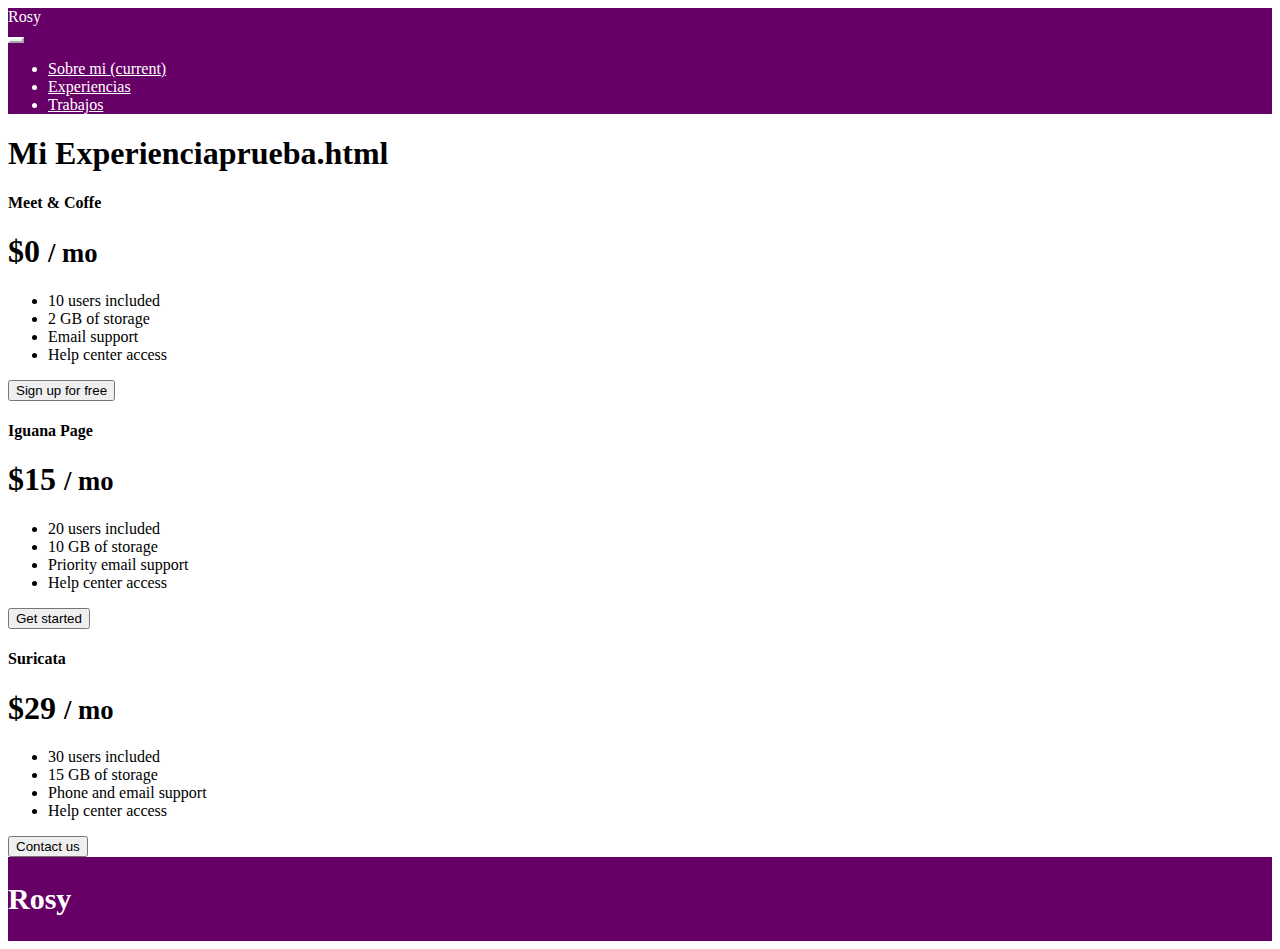
==== index.html @ bddc5245 "cambios implementacion de footer" ====
<!doctype html>
<html lang="en">
<head>
    <meta charset="utf-8">
    <meta name="viewport" content="width=device-width, initial-scale=1, shrink-to-fit=no">
    <meta name="description" content="">
    <meta name="author" content="Rosy">
    <title>Rosy Work</title>


    <!-- Bootstrap CDN CSS -->
    <link rel="stylesheet" href="https://stackpath.bootstrapcdn.com/bootstrap/4.3.0/css/bootstrap.min.css" integrity="sha384-PDle/QlgIONtM1aqA2Qemk5gPOE7wFq8+Em+G/hmo5Iq0CCmYZLv3fVRDJ4MMwEA" crossorigin="anonymous">
    <!-- fontawesome CDN CSS -->
    <link rel="stylesheet" href="https://use.fontawesome.com/releases/v5.7.1/css/all.css" integrity="sha384-fnmOCqbTlWIlj8LyTjo7mOUStjsKC4pOpQbqyi7RrhN7udi9RwhKkMHpvLbHG9Sr" crossorigin="anonymous">

    <script src="https://code.jquery.com/jquery-3.3.1.slim.min.js" integrity="sha384-q8i/X+965DzO0rT7abK41JStQIAqVgRVzpbzo5smXKp4YfRvH+8abtTE1Pi6jizo" crossorigin="anonymous"></script>
    <script src="https://cdnjs.cloudflare.com/ajax/libs/popper.js/1.14.7/umd/popper.min.js" integrity="sha384-UO2eT0CpHqdSJQ6hJty5KVphtPhzWj9WO1clHTMGa3JDZwrnQq4sF86dIHNDz0W1" crossorigin="anonymous"></script>
    <script src="https://stackpath.bootstrapcdn.com/bootstrap/4.3.0/js/bootstrap.min.js" integrity="sha384-7aThvCh9TypR7fIc2HV4O/nFMVCBwyIUKL8XCtKE+8xgCgl/PQGuFsvShjr74PBp" crossorigin="anonymous"></script>


    <style>
        .color-bg{
            background-color: #660066;
            color: #ffffff;
        }
        .color-bg a{
            color: #ffffff;
        }
        .color-bg .navbar-toggler {
            border-color: rgba(255,255,255,1);
        }
        .color-bg .navbar-toggler-icon {
            background-image: url("data:image/svg+xml;charset=utf8,%3Csvg viewBox='0 0 32 32' xmlns='http://www.w3.org/2000/svg'%3E%3Cpath stroke='rgba(255,255,255, 1)' stroke-width='2' stroke-linecap='round' stroke-miterlimit='10' d='M4 8h24M4 16h24M4 24h24'/%3E%3C/svg%3E");
        }
        footer {
            font-size: 30px;
            padding-top: 25px;
            padding-bottom: 25px;
        }
        footer span {
            font-weight: bold;
        }
    </style>

</head>
<body>
<header>
    <nav class="navbar navbar-expand-lg color-bg">
        <div class="container">
            <div class="text-center col-md-6 col-4 col-sm-5 col-lg-4">
            <span class="">Rosy</span>
            </div>
            <div class="col-md-2 col-sm-3 col-4">
            <button class="navbar-toggler collapsed" type="button" data-toggle="collapse" data-target="#navMenu" aria-controls="navMenu" aria-expanded="false" aria-label="Toggle navigation">
                <span class="navbar-toggler-icon"></span>
            </button>
            </div>
            <div class="navbar-collapse collapse col-lg-4" id="navMenu">
                <ul class="navbar-nav mr-auto">
                    <li class="nav-item active">
                        <a class="nav-link" href="#">Sobre mi <span class="sr-only">(current)</span></a>
                    </li>
                    <li class="nav-item">
                        <a class="nav-link" href="#">Experiencias</a>
                    </li>
                    <li class="nav-item">
                        <a class="nav-link" href="#">Trabajos</a>
                    </li>
                </ul>
            </div>
        </div>
    </nav>
</header>

<div class="pricing-header px-3 py-3 pt-md-5 pb-md-4 mx-auto text-center">
    <h1 class="display-4">Mi Experienciaprueba.html </h1>

</div>

<div class="container">
    <div class="card-deck mb-3 text-center">
        <div class="card mb-4 shadow-sm">
            <div class="card-header">
                <h4 class="my-0 font-weight-normal">Meet & Coffe</h4>
            </div>
            <div class="card-body">
                <h1 class="card-title pricing-card-title">$0 <small class="text-muted">/ mo</small></h1>
                <ul class="list-unstyled mt-3 mb-4">
                    <li>10 users included</li>
                    <li>2 GB of storage</li>
                    <li>Email support</li>
                    <li>Help center access</li>
                </ul>
                <button type="button" class="btn btn-lg btn-block btn-outline-primary">Sign up for free</button>
            </div>
        </div>
        <div class="card mb-4 shadow-sm">
            <div class="card-header">
                <h4 class="my-0 font-weight-normal">Iguana Page</h4>
            </div>
            <div class="card-body">
                <h1 class="card-title pricing-card-title">$15 <small class="text-muted">/ mo</small></h1>
                <ul class="list-unstyled mt-3 mb-4">
                    <li>20 users included</li>
                    <li>10 GB of storage</li>
                    <li>Priority email support</li>
                    <li>Help center access</li>
                </ul>
                <button type="button" class="btn btn-lg btn-block btn-primary">Get started</button>
            </div>
        </div>
        <div class="card mb-4 shadow-sm">
            <div class="card-header">
                <h4 class="my-0 font-weight-normal">Suricata</h4>
            </div>
            <div class="card-body">
                <h1 class="card-title pricing-card-title">$29 <small class="text-muted">/ mo</small></h1>
                <ul class="list-unstyled mt-3 mb-4">
                    <li>30 users included</li>
                    <li>15 GB of storage</li>
                    <li>Phone and email support</li>
                    <li>Help center access</li>
                </ul>
                <button type="button" class="btn btn-lg btn-block btn-primary">Contact us</button>
            </div>
        </div>
    </div>
</div>
    <footer class="color-bg">
        <div class="row">
            <div class="col-8 col-md-8 text-center">
                <span>Rosy</span>
            </div>
            <div class="col-1 col-md-4">
                <i class="fab fa-github-square"></i>

                <i class="fab fa-linkedin"></i>

                <i class="fab fa-twitter-square"></i>

                <i class="fab fa-facebook-square"></i>
            </div>
        </div>
    </footer>

</body>
</html>
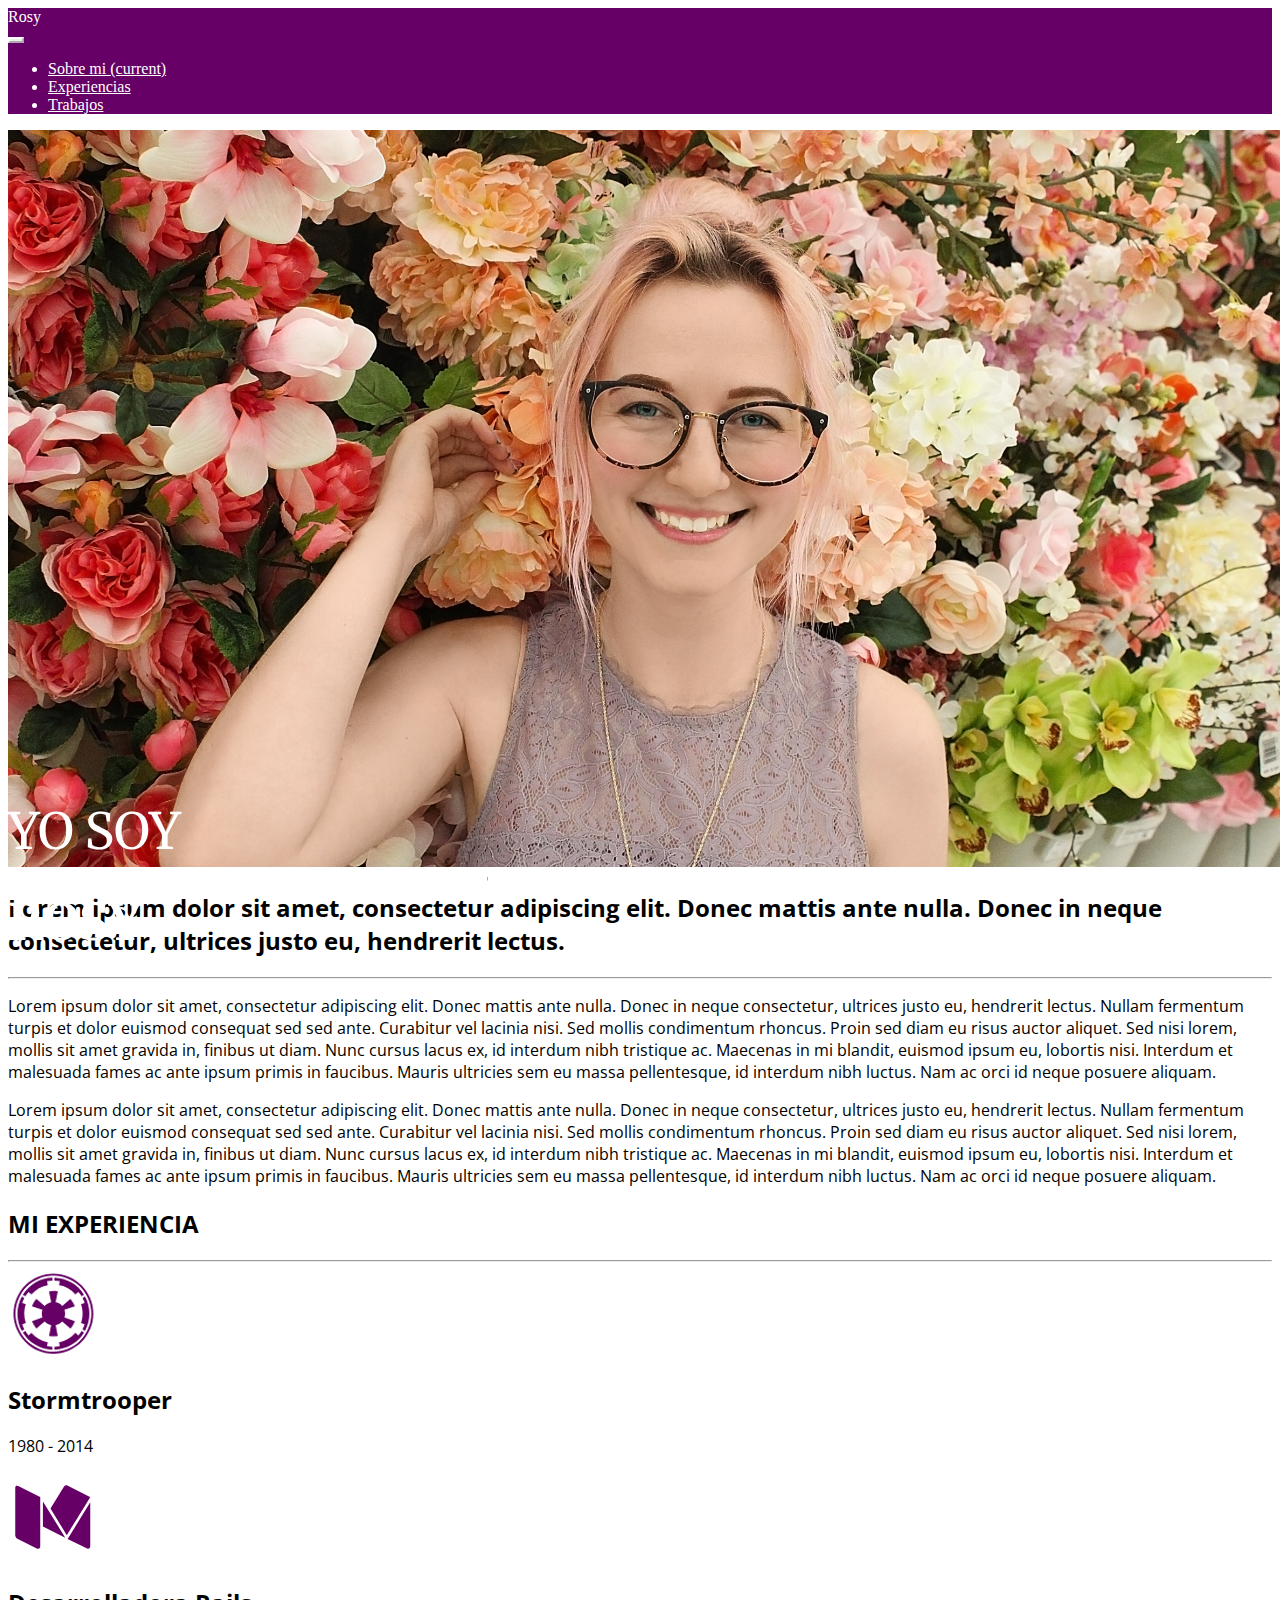
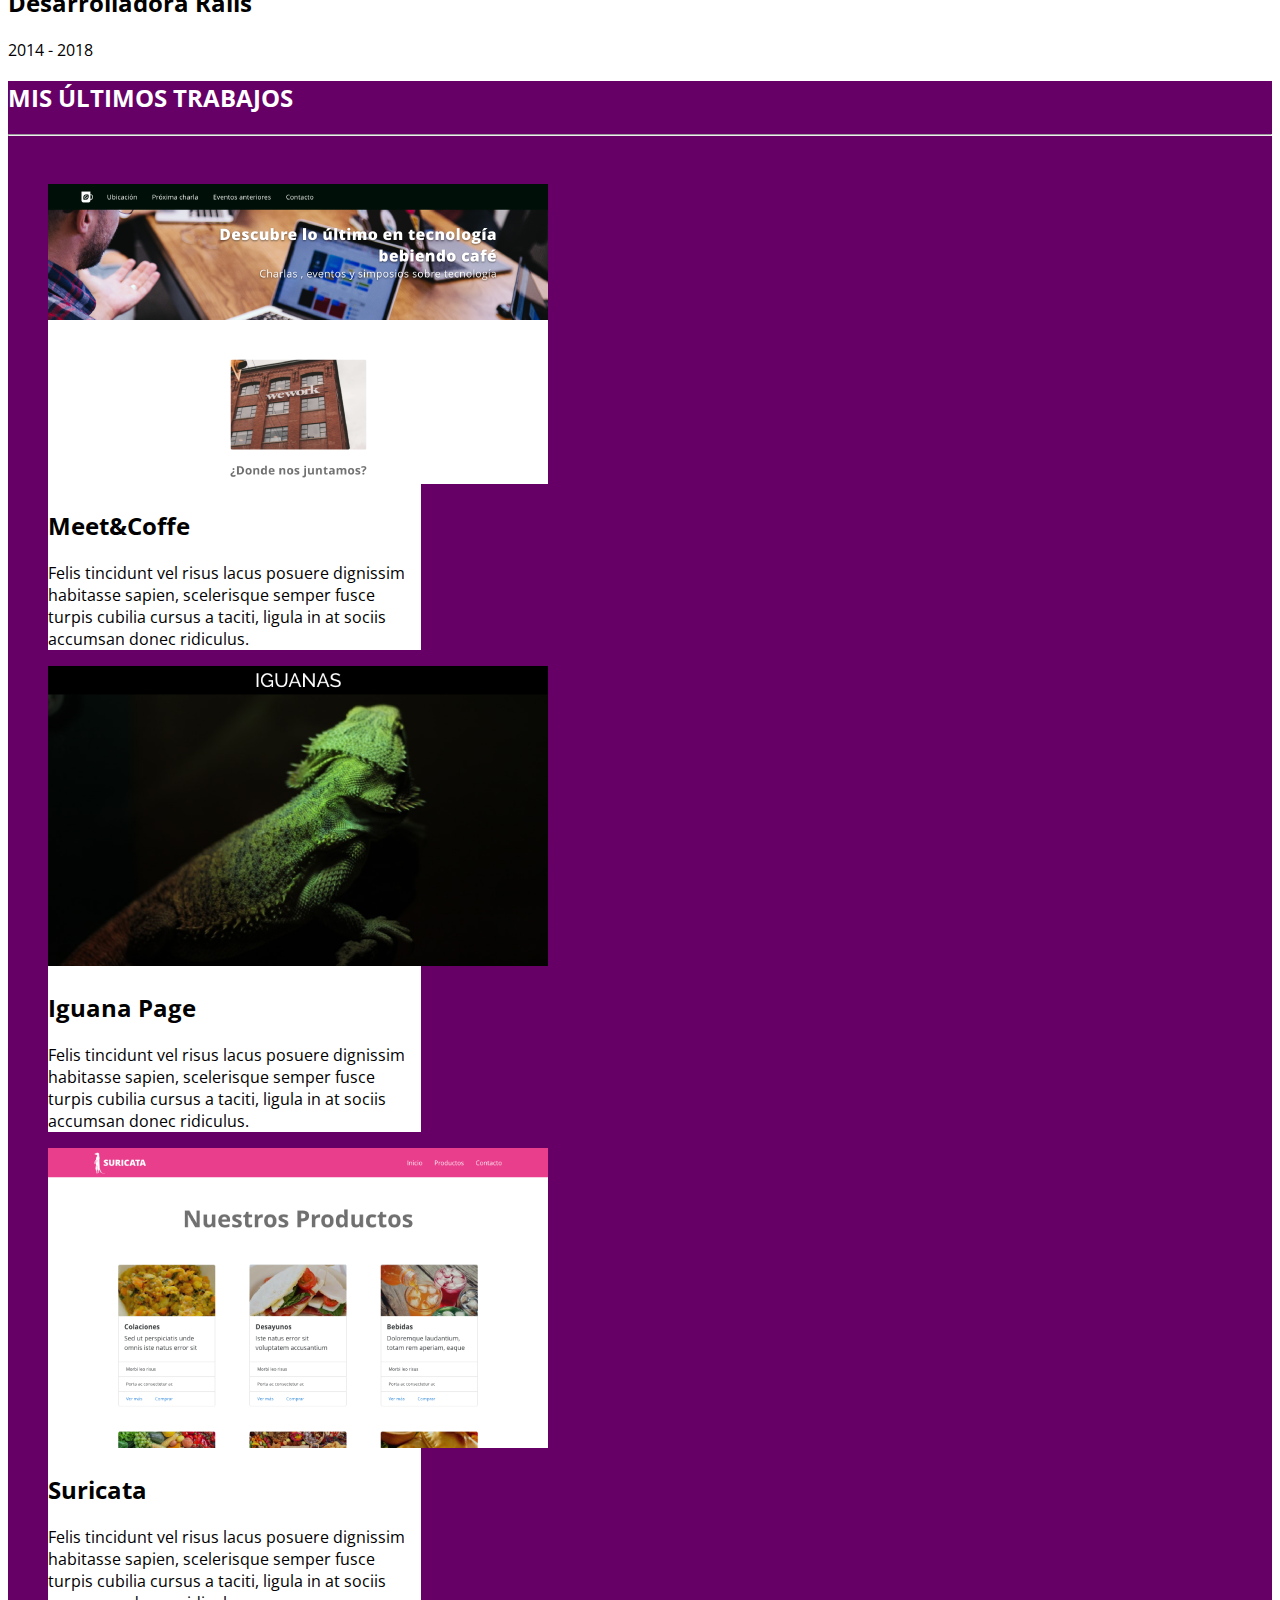
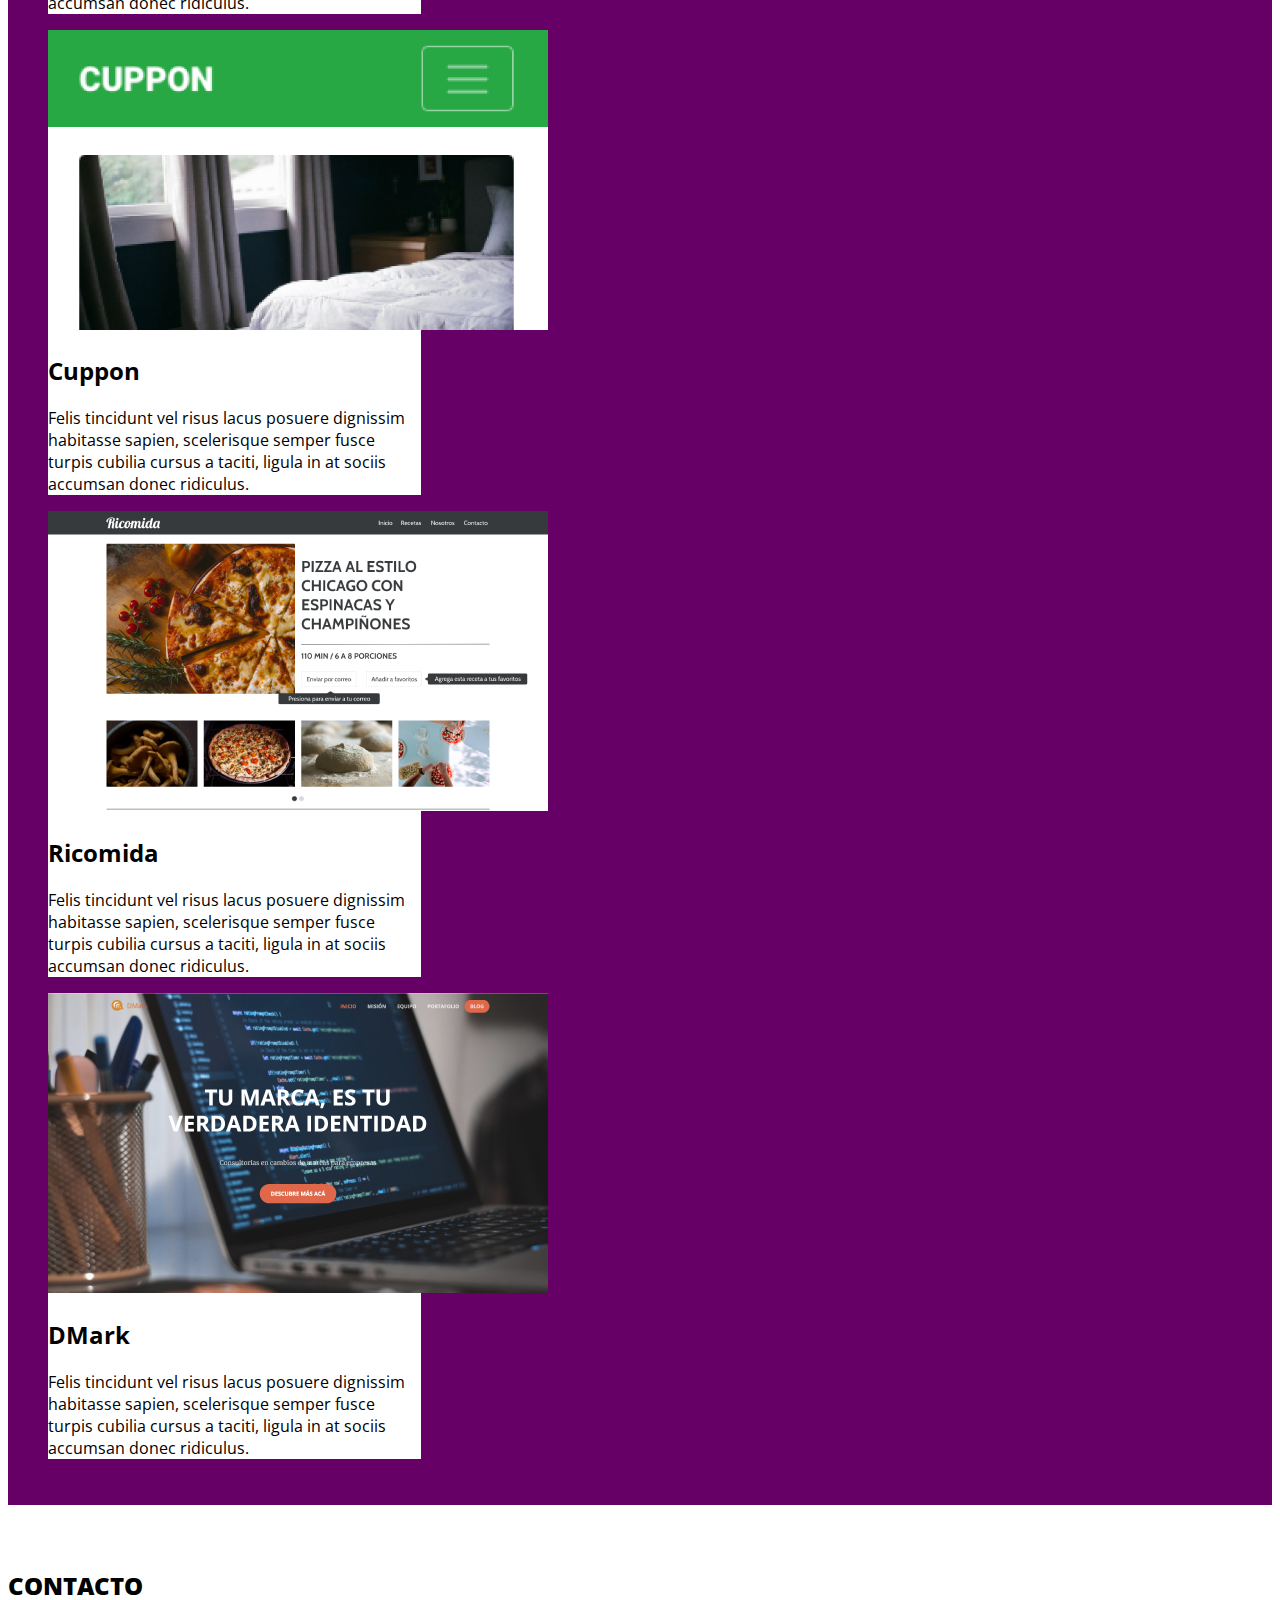
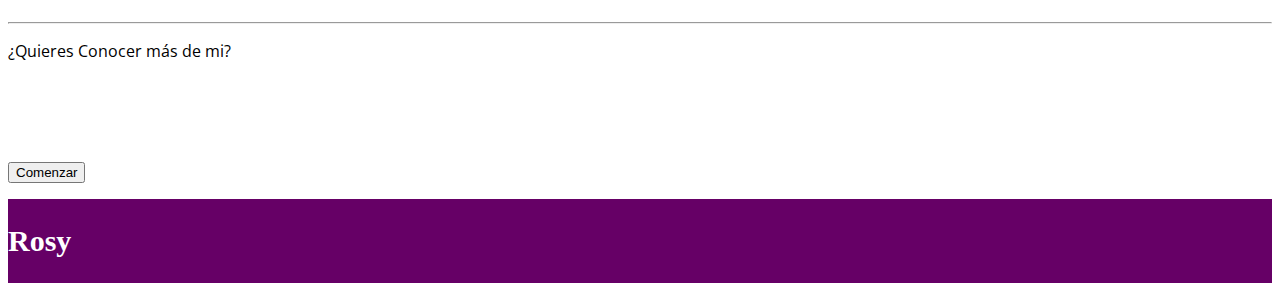
==== commit db7105c4: "cambios implemenacion de cuerpo de la pagina e imagenes" ====
--- a/index.html
+++ b/index.html
@@ -17,131 +17,219 @@
     <script src="https://cdnjs.cloudflare.com/ajax/libs/popper.js/1.14.7/umd/popper.min.js" integrity="sha384-UO2eT0CpHqdSJQ6hJty5KVphtPhzWj9WO1clHTMGa3JDZwrnQq4sF86dIHNDz0W1" crossorigin="anonymous"></script>
     <script src="https://stackpath.bootstrapcdn.com/bootstrap/4.3.0/js/bootstrap.min.js" integrity="sha384-7aThvCh9TypR7fIc2HV4O/nFMVCBwyIUKL8XCtKE+8xgCgl/PQGuFsvShjr74PBp" crossorigin="anonymous"></script>
 
+    <!-- fonts CDN-->
+    <link href="https://fonts.googleapis.com/css?family=Merriweather" rel="stylesheet">
+
+    <link href="https://fonts.googleapis.com/css?family=Open+Sans" rel="stylesheet">
+
 
     <style>
-        .color-bg{
+        .color-bg {
             background-color: #660066;
             color: #ffffff;
         }
-        .color-bg a{
-            color: #ffffff;
-        }
+
+        .color-bg a {
+            color: #ffffff;
+        }
+
         .color-bg .navbar-toggler {
-            border-color: rgba(255,255,255,1);
-        }
+            border-color: rgba(255, 255, 255, 1);
+        }
+
         .color-bg .navbar-toggler-icon {
             background-image: url("data:image/svg+xml;charset=utf8,%3Csvg viewBox='0 0 32 32' xmlns='http://www.w3.org/2000/svg'%3E%3Cpath stroke='rgba(255,255,255, 1)' stroke-width='2' stroke-linecap='round' stroke-miterlimit='10' d='M4 8h24M4 16h24M4 24h24'/%3E%3C/svg%3E");
         }
+
         footer {
             font-size: 30px;
             padding-top: 25px;
             padding-bottom: 25px;
         }
+
         footer span {
             font-weight: bold;
         }
+
+        .banner img {
+            position: relative;
+        }
+
+        .banner div {
+            font-family: 'Merriweather', serif;
+            font-size: 50px;
+            color: #ffffff;
+            position: absolute;
+            width: 100%;
+            top: 800px;
+        }
+
+        .banner hr {
+            color: #ffffff;
+            border-color: #ffffff;
+            max-width: 25%;
+            border-top: solid 7px;
+            margin-bottom: 10px;
+            margin-top: 10px;
+        }
+
+        .img-thumbnail {
+
+        }
+
+        .works .col-md-4 {
+            background-color: #ffffff;
+            color: #000000;
+            margin: 10px;
+            max-width: 31%;
+        }
+
+        section {
+            font-family: 'Open Sans', sans-serif;
+        }
     </style>
 
 </head>
 <body>
-<header>
-    <nav class="navbar navbar-expand-lg color-bg">
-        <div class="container">
-            <div class="text-center col-md-6 col-4 col-sm-5 col-lg-4">
+
+<nav class="navbar navbar-expand-lg color-bg fixed-top">
+    <div class="container">
+        <div class="text-center col-md-6 col-4 col-sm-5 col-lg-4">
             <span class="">Rosy</span>
-            </div>
-            <div class="col-md-2 col-sm-3 col-4">
+        </div>
+        <div class="col-md-2 col-sm-3 col-4">
             <button class="navbar-toggler collapsed" type="button" data-toggle="collapse" data-target="#navMenu" aria-controls="navMenu" aria-expanded="false" aria-label="Toggle navigation">
                 <span class="navbar-toggler-icon"></span>
             </button>
-            </div>
-            <div class="navbar-collapse collapse col-lg-4" id="navMenu">
-                <ul class="navbar-nav mr-auto">
-                    <li class="nav-item active">
-                        <a class="nav-link" href="#">Sobre mi <span class="sr-only">(current)</span></a>
-                    </li>
-                    <li class="nav-item">
-                        <a class="nav-link" href="#">Experiencias</a>
-                    </li>
-                    <li class="nav-item">
-                        <a class="nav-link" href="#">Trabajos</a>
-                    </li>
-                </ul>
-            </div>
-        </div>
-    </nav>
+        </div>
+        <div class="navbar-collapse collapse col-lg-4" id="navMenu">
+            <ul class="navbar-nav mr-auto">
+                <li class="nav-item active">
+                    <a class="nav-link" href="#">Sobre mi <span class="sr-only">(current)</span></a>
+                </li>
+                <li class="nav-item">
+                    <a class="nav-link" href="#">Experiencias</a>
+                </li>
+                <li class="nav-item">
+                    <a class="nav-link" href="#">Trabajos</a>
+                </li>
+            </ul>
+        </div>
+    </div>
+</nav>
+<header>
+    <div class="row banner">
+        <img src="img/bg_hero.png" class="img-fluid w-100">
+        <div class="text-center">
+            <span>YO SOY</span>
+            <hr>
+            <span><strong>ROSY</strong></span>
+        </div>
+    </div>
 </header>
-
-<div class="pricing-header px-3 py-3 pt-md-5 pb-md-4 mx-auto text-center">
-    <h1 class="display-4">Mi Experienciaprueba.html </h1>
-
-</div>
-
-<div class="container">
-    <div class="card-deck mb-3 text-center">
-        <div class="card mb-4 shadow-sm">
-            <div class="card-header">
-                <h4 class="my-0 font-weight-normal">Meet & Coffe</h4>
-            </div>
-            <div class="card-body">
-                <h1 class="card-title pricing-card-title">$0 <small class="text-muted">/ mo</small></h1>
-                <ul class="list-unstyled mt-3 mb-4">
-                    <li>10 users included</li>
-                    <li>2 GB of storage</li>
-                    <li>Email support</li>
-                    <li>Help center access</li>
-                </ul>
-                <button type="button" class="btn btn-lg btn-block btn-outline-primary">Sign up for free</button>
-            </div>
-        </div>
-        <div class="card mb-4 shadow-sm">
-            <div class="card-header">
-                <h4 class="my-0 font-weight-normal">Iguana Page</h4>
-            </div>
-            <div class="card-body">
-                <h1 class="card-title pricing-card-title">$15 <small class="text-muted">/ mo</small></h1>
-                <ul class="list-unstyled mt-3 mb-4">
-                    <li>20 users included</li>
-                    <li>10 GB of storage</li>
-                    <li>Priority email support</li>
-                    <li>Help center access</li>
-                </ul>
-                <button type="button" class="btn btn-lg btn-block btn-primary">Get started</button>
-            </div>
-        </div>
-        <div class="card mb-4 shadow-sm">
-            <div class="card-header">
-                <h4 class="my-0 font-weight-normal">Suricata</h4>
-            </div>
-            <div class="card-body">
-                <h1 class="card-title pricing-card-title">$29 <small class="text-muted">/ mo</small></h1>
-                <ul class="list-unstyled mt-3 mb-4">
-                    <li>30 users included</li>
-                    <li>15 GB of storage</li>
-                    <li>Phone and email support</li>
-                    <li>Help center access</li>
-                </ul>
-                <button type="button" class="btn btn-lg btn-block btn-primary">Contact us</button>
-            </div>
-        </div>
-    </div>
-</div>
-    <footer class="color-bg">
+<section>
+    <div class="container d-none d-lg-block">
+        <h2 class="text-center">Lorem ipsum dolor sit amet, consectetur adipiscing elit. Donec mattis ante nulla. Donec in neque consectetur, ultrices justo eu, hendrerit lectus.</h2>
+        <hr>
+
+        <div class="row ">
+            <div class="col-md-6"><p>Lorem ipsum dolor sit amet, consectetur adipiscing elit. Donec mattis ante nulla. Donec in neque consectetur, ultrices justo eu, hendrerit lectus. Nullam fermentum turpis et dolor euismod consequat sed sed ante.
+                Curabitur vel lacinia nisi. Sed mollis condimentum rhoncus. Proin sed diam eu risus auctor aliquet. Sed nisi lorem, mollis sit amet gravida in, finibus ut diam. Nunc cursus lacus ex, id interdum nibh tristique ac. Maecenas in mi
+                blandit, euismod ipsum eu, lobortis nisi. Interdum et malesuada fames ac ante ipsum primis in faucibus. Mauris ultricies sem eu massa pellentesque, id interdum nibh luctus. Nam ac orci id neque posuere aliquam.</p></div>
+            <div class="col-md-6"><p>Lorem ipsum dolor sit amet, consectetur adipiscing elit. Donec mattis ante nulla. Donec in neque consectetur, ultrices justo eu, hendrerit lectus. Nullam fermentum turpis et dolor euismod consequat sed sed ante.
+                Curabitur vel lacinia nisi. Sed mollis condimentum rhoncus. Proin sed diam eu risus auctor aliquet. Sed nisi lorem, mollis sit amet gravida in, finibus ut diam. Nunc cursus lacus ex, id interdum nibh tristique ac. Maecenas in mi
+                blandit, euismod ipsum eu, lobortis nisi. Interdum et malesuada fames ac ante ipsum primis in faucibus. Mauris ultricies sem eu massa pellentesque, id interdum nibh luctus. Nam ac orci id neque posuere aliquam.</p></div>
+        </div>
+    </div>
+</section>
+<section>
+    <div class="container">
+        <h2 class="text-center">MI EXPERIENCIA</h2>
+        <hr>
         <div class="row">
-            <div class="col-8 col-md-8 text-center">
-                <span>Rosy</span>
-            </div>
-            <div class="col-1 col-md-4">
-                <i class="fab fa-github-square"></i>
-
-                <i class="fab fa-linkedin"></i>
-
-                <i class="fab fa-twitter-square"></i>
-
-                <i class="fab fa-facebook-square"></i>
-            </div>
-        </div>
-    </footer>
+            <div class="col-md-6 text-center">
+                <img src="img/component1.png" class="img-fluid">
+                <h2>Stormtrooper</h2>
+                <p>1980 - 2014</p>
+            </div>
+            <div class="col-md-6 text-center">
+                <img src="img/component2.png" class="img-fluid">
+                <h2>Desarrolladora Rails</h2>
+                <p>2014 - 2018</p>
+            </div>
+        </div>
+    </div>
+</section>
+<section>
+    <div class="container color-bg">
+        <h2 class="text-center">MIS ÚLTIMOS TRABAJOS</h2>
+        <hr>
+        <div class="row works" style="padding: 30px;">
+            <div class="col-md-4">
+                <img src="img/meet_coffee.png" class="img-fluid img-thumbnail img-rounded">
+                <h2>Meet&Coffe</h2>
+                <p>Felis tincidunt vel risus lacus posuere dignissim habitasse sapien, scelerisque semper fusce turpis cubilia cursus a taciti, ligula in at sociis accumsan donec ridiculus.</p>
+            </div>
+            <div class="col-md-4">
+                <img src="img/iguana_page.png" class="img-thumbnail img-rounded">
+                <h2>Iguana Page</h2>
+                <p>Felis tincidunt vel risus lacus posuere dignissim habitasse sapien, scelerisque semper fusce turpis cubilia cursus a taciti, ligula in at sociis accumsan donec ridiculus.</p>
+            </div>
+            <div class="col-md-4">
+                <img src="img/suricata.png" class="img-thumbnail img-rounded">
+                <h2>Suricata</h2>
+                <p>Felis tincidunt vel risus lacus posuere dignissim habitasse sapien, scelerisque semper fusce turpis cubilia cursus a taciti, ligula in at sociis accumsan donec ridiculus.</p>
+            </div>
+            <div class="col-md-4">
+                <img src="img/cuppon.png" class="img-fluid img-thumbnail img-rounded">
+                <h2>Cuppon</h2>
+                <p>Felis tincidunt vel risus lacus posuere dignissim habitasse sapien, scelerisque semper fusce turpis cubilia cursus a taciti, ligula in at sociis accumsan donec ridiculus.</p>
+            </div>
+            <div class="col-md-4">
+                <img src="img/ricomida.png" class="img-thumbnail img-rounded">
+                <h2>Ricomida</h2>
+                <p>Felis tincidunt vel risus lacus posuere dignissim habitasse sapien, scelerisque semper fusce turpis cubilia cursus a taciti, ligula in at sociis accumsan donec ridiculus.</p>
+            </div>
+            <div class="col-md-4">
+                <img src="img/dmark.png" class="img-thumbnail img-rounded">
+                <h2>DMark</h2>
+                <p>Felis tincidunt vel risus lacus posuere dignissim habitasse sapien, scelerisque semper fusce turpis cubilia cursus a taciti, ligula in at sociis accumsan donec ridiculus.</p>
+            </div>
+        </div>
+    </div>
+</section>
+<section>
+    <div class="container d-none d-lg-block">
+        <br><br>
+        <h2 class="text-center"><strong>CONTACTO</strong></h2>
+        <hr>
+
+        <div class="row ">
+            <p class="text-center">¿Quieres Conocer más de mi?
+            </p>
+            <br><br><br>
+            <p class="text-center">
+                <button type="button" class="btn btn-dark">Comenzar</button>
+            </p>
+        </div>
+    </div>
+</section>
+<footer class="color-bg">
+    <div class="row">
+        <div class="col-8 col-md-8 text-center">
+            <span>Rosy</span>
+        </div>
+        <div class="col-1 col-md-4">
+            <i class="fab fa-github-square"></i>
+
+            <i class="fab fa-linkedin"></i>
+
+            <i class="fab fa-twitter-square"></i>
+
+            <i class="fab fa-facebook-square"></i>
+        </div>
+    </div>
+</footer>
 
 </body>
 </html>
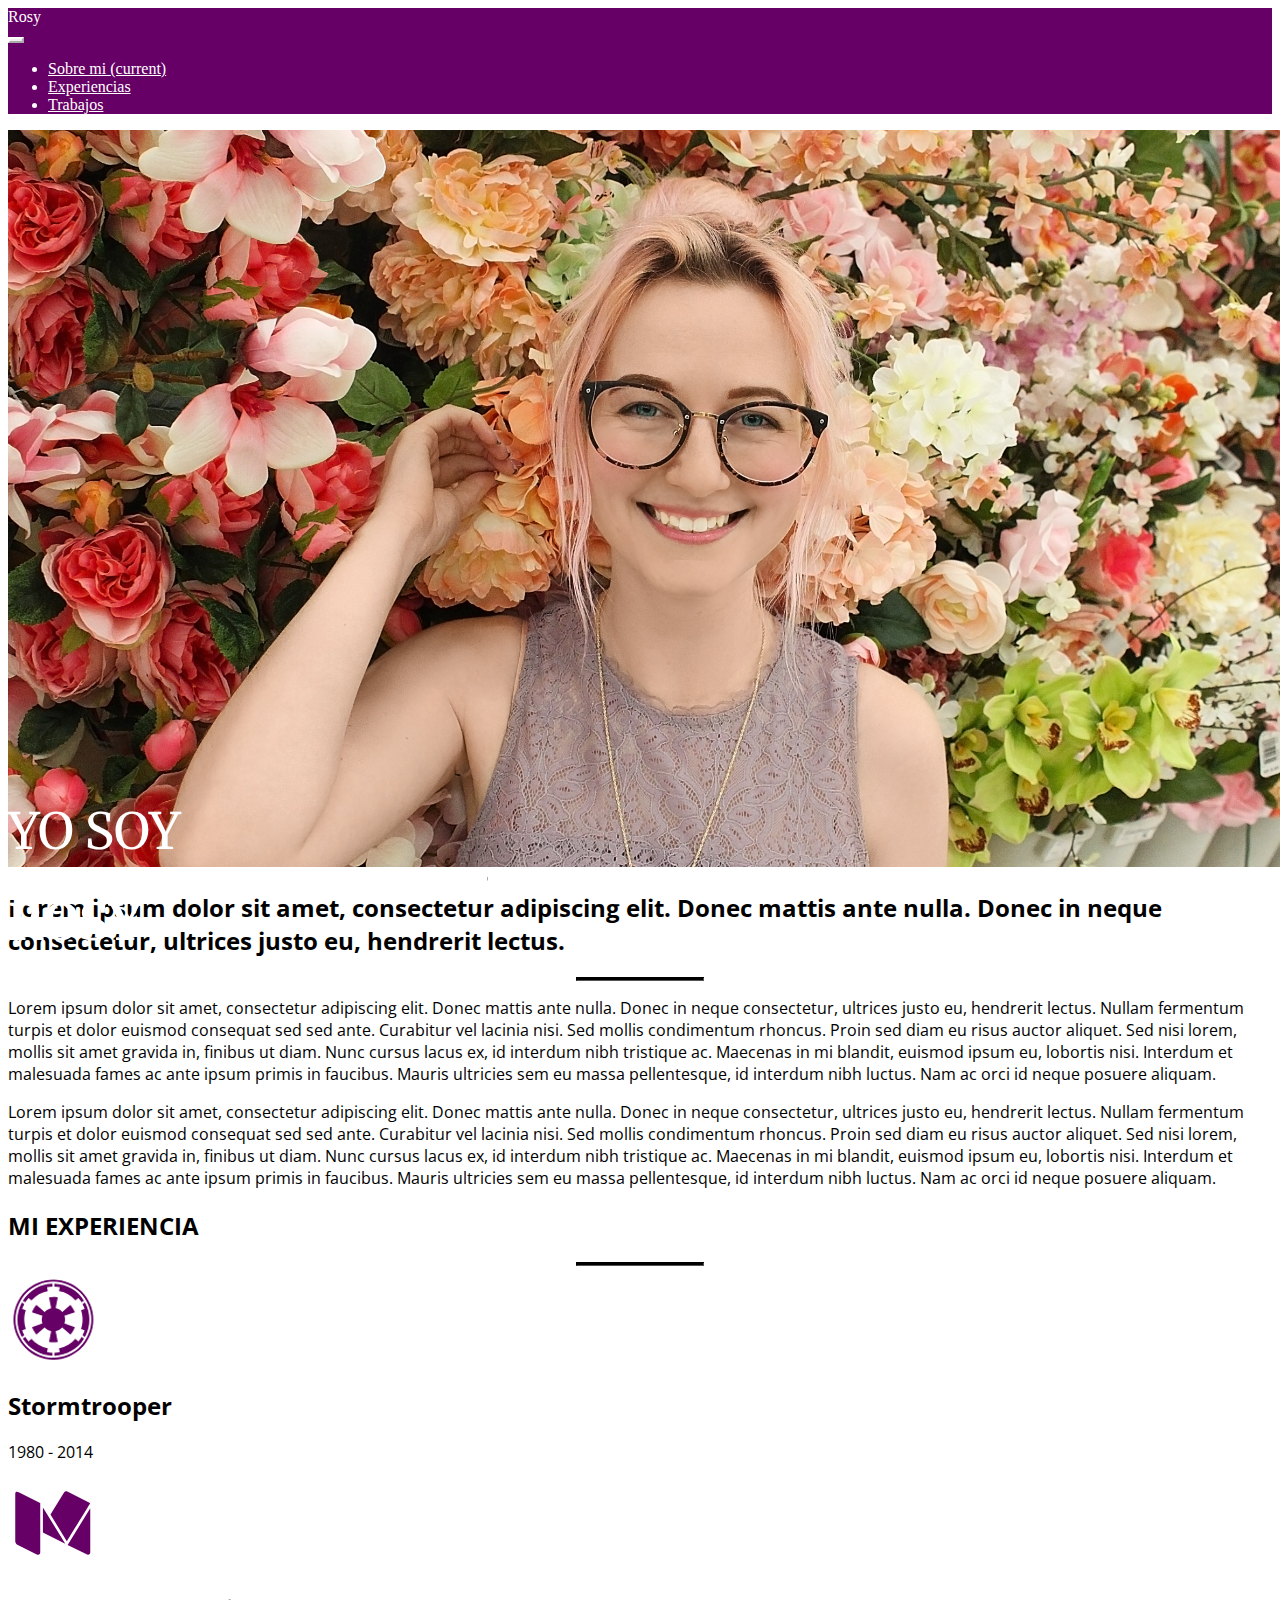
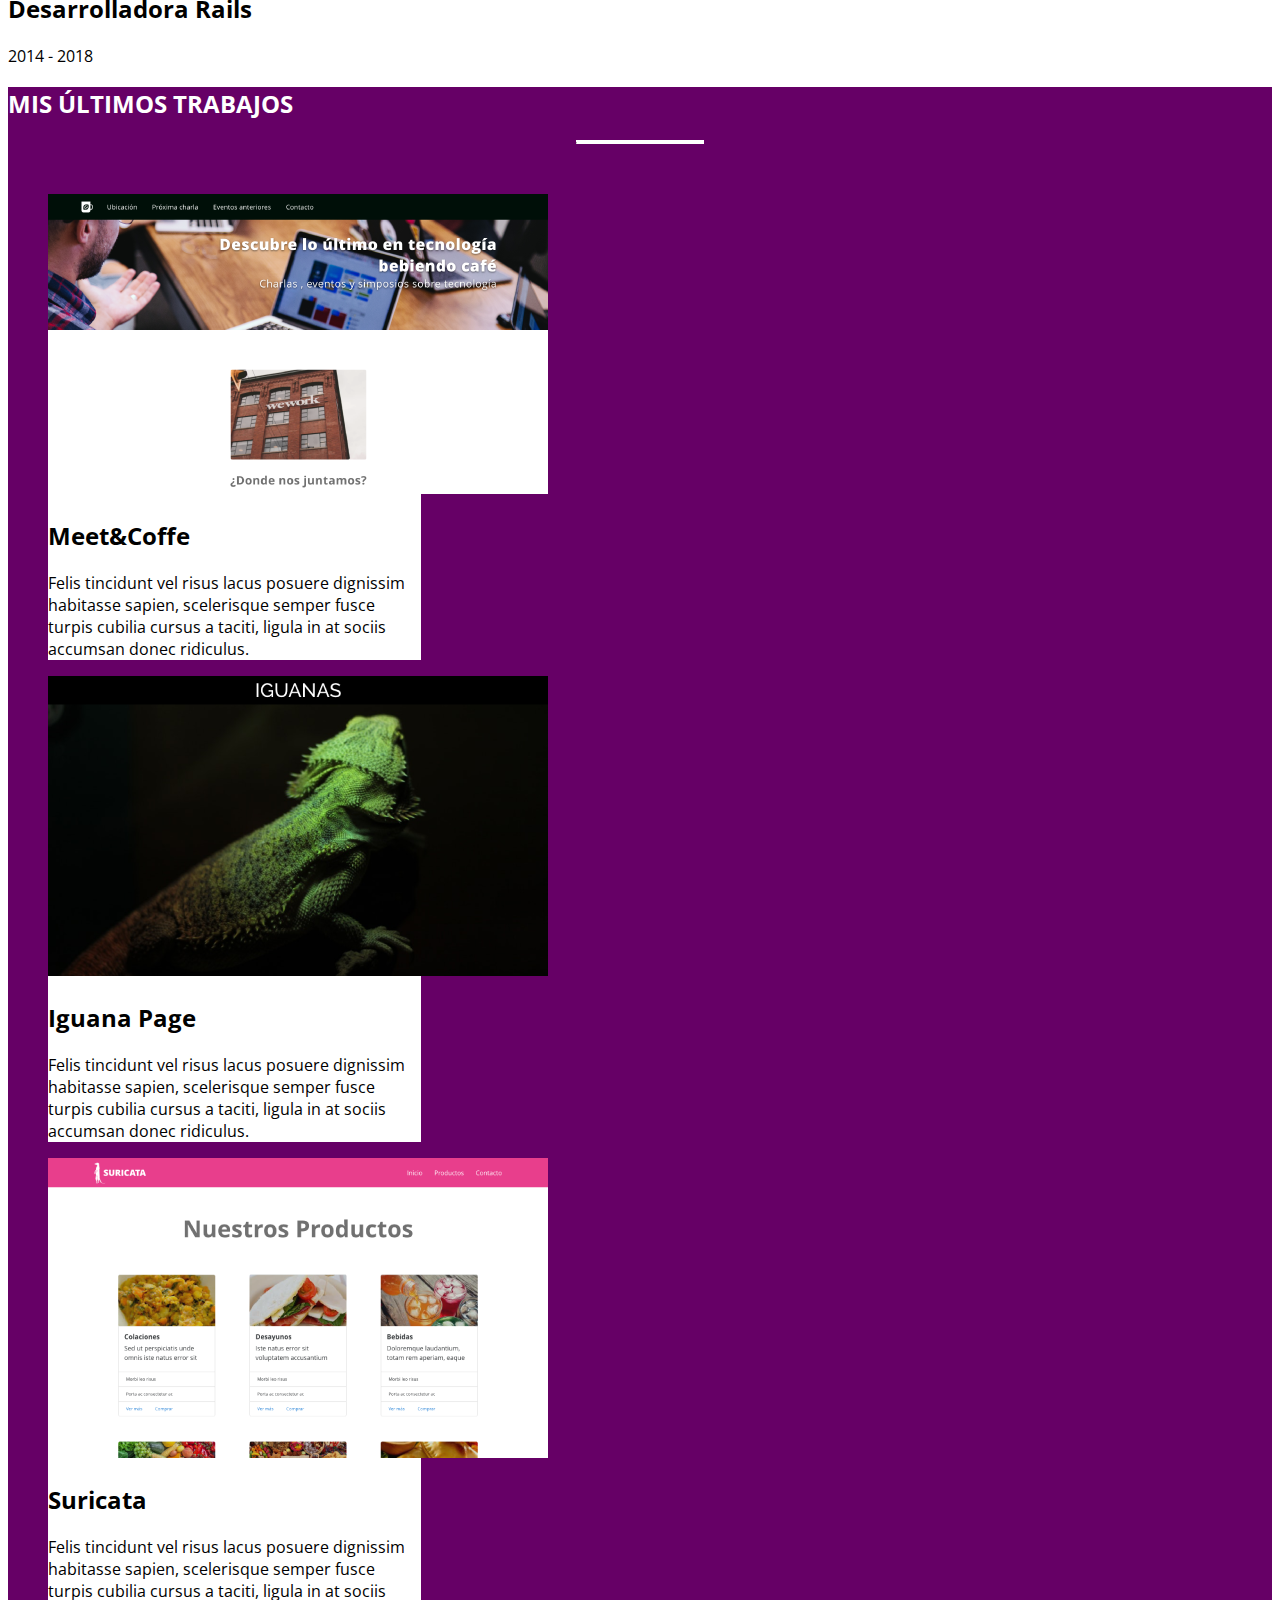
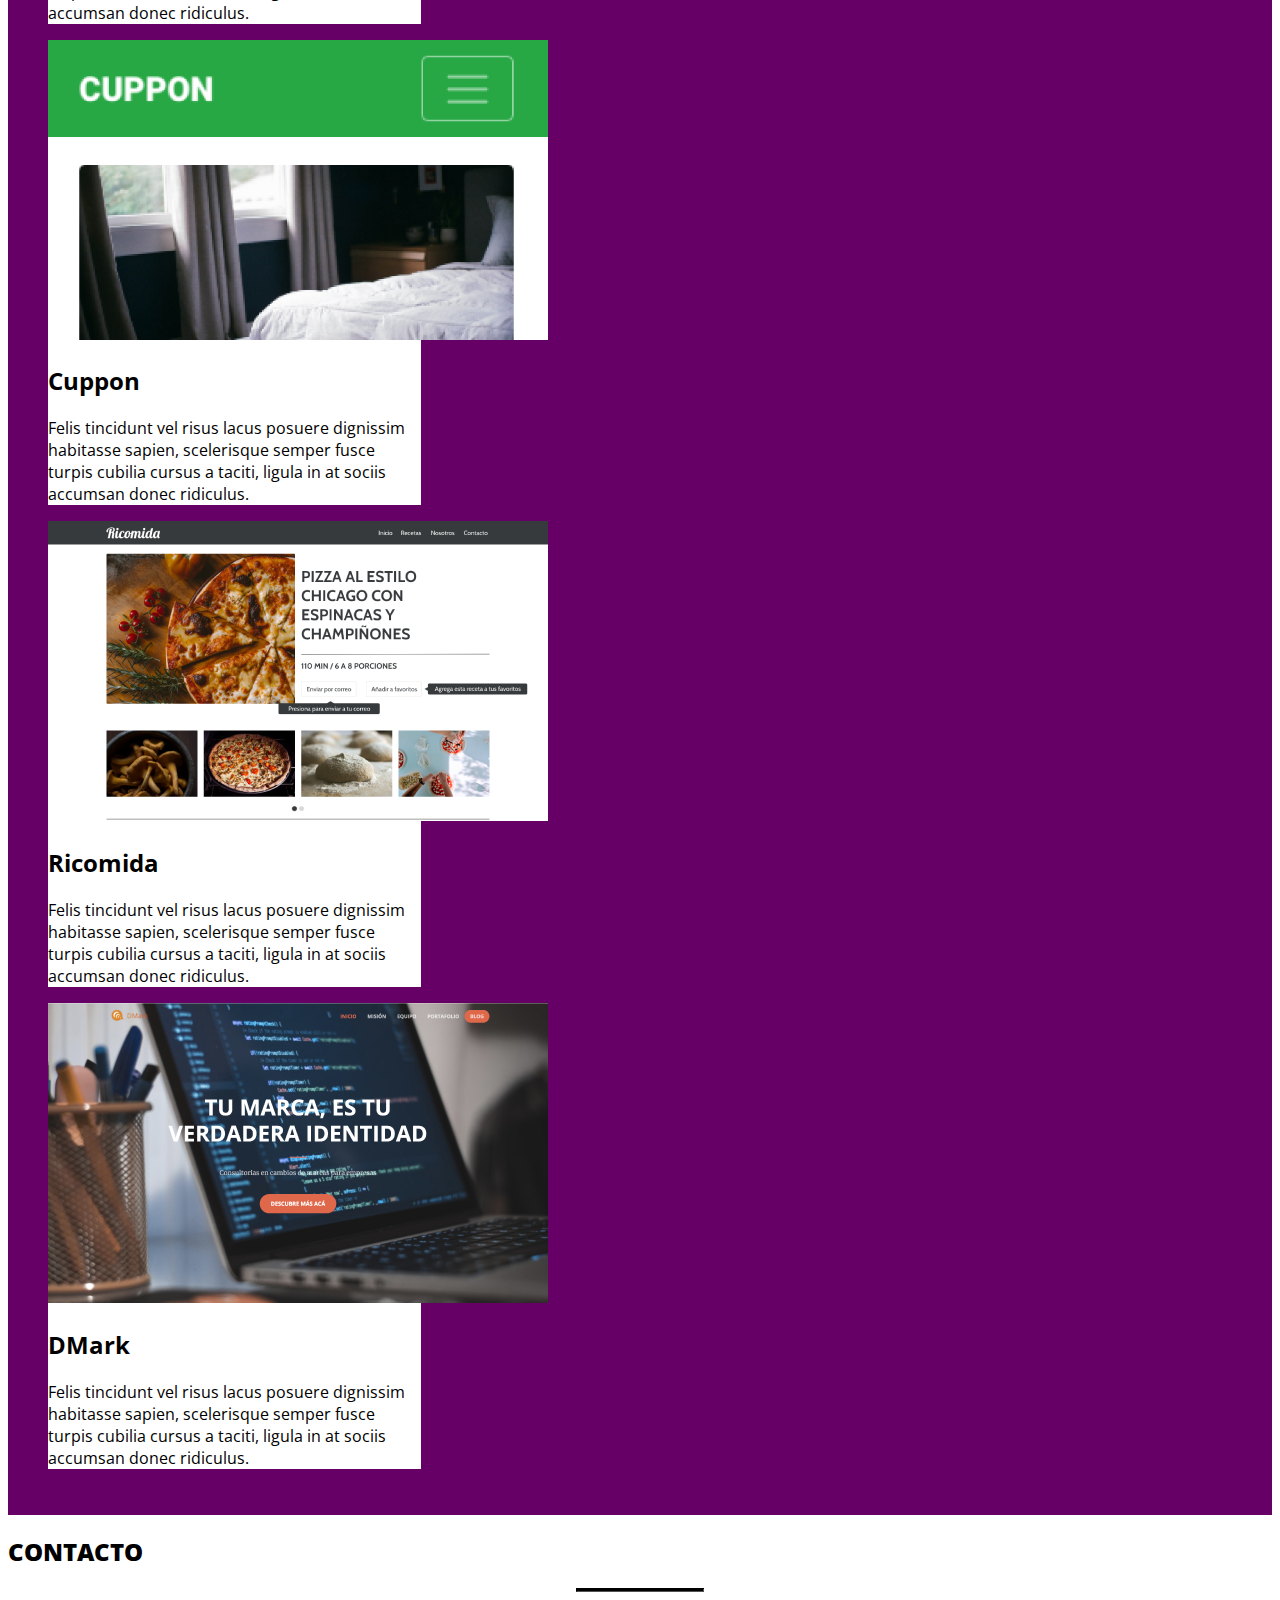
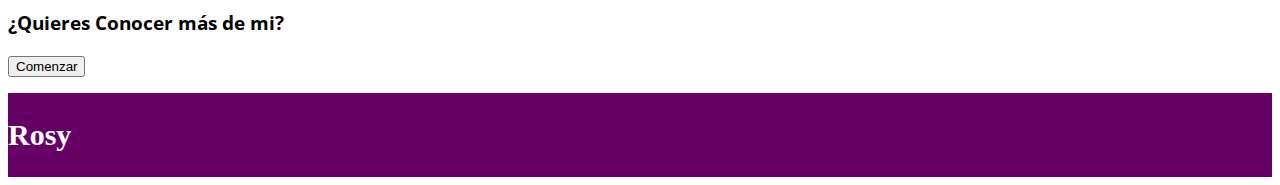
==== commit 89464b09: "implementacion del scroll y cambios esteticos" ====
--- a/index.html
+++ b/index.html
@@ -13,10 +13,6 @@
     <!-- fontawesome CDN CSS -->
     <link rel="stylesheet" href="https://use.fontawesome.com/releases/v5.7.1/css/all.css" integrity="sha384-fnmOCqbTlWIlj8LyTjo7mOUStjsKC4pOpQbqyi7RrhN7udi9RwhKkMHpvLbHG9Sr" crossorigin="anonymous">
 
-    <script src="https://code.jquery.com/jquery-3.3.1.slim.min.js" integrity="sha384-q8i/X+965DzO0rT7abK41JStQIAqVgRVzpbzo5smXKp4YfRvH+8abtTE1Pi6jizo" crossorigin="anonymous"></script>
-    <script src="https://cdnjs.cloudflare.com/ajax/libs/popper.js/1.14.7/umd/popper.min.js" integrity="sha384-UO2eT0CpHqdSJQ6hJty5KVphtPhzWj9WO1clHTMGa3JDZwrnQq4sF86dIHNDz0W1" crossorigin="anonymous"></script>
-    <script src="https://stackpath.bootstrapcdn.com/bootstrap/4.3.0/js/bootstrap.min.js" integrity="sha384-7aThvCh9TypR7fIc2HV4O/nFMVCBwyIUKL8XCtKE+8xgCgl/PQGuFsvShjr74PBp" crossorigin="anonymous"></script>
-
     <!-- fonts CDN-->
     <link href="https://fonts.googleapis.com/css?family=Merriweather" rel="stylesheet">
 
@@ -76,7 +72,23 @@
         .img-thumbnail {
 
         }
-
+        hr {
+            color: #000000;
+            border-color: #000000;
+            max-width: 10%;
+            border-top: solid 3px;
+            margin-bottom: 10px;
+            margin-top: 10px;
+        }
+
+        .color-bg hr {
+            color: #ffffff;
+            border-color: #ffffff;
+            max-width: 10%;
+            border-top: solid 3px;
+            margin-bottom: 10px;
+            margin-top: 10px;
+        }
         .works .col-md-4 {
             background-color: #ffffff;
             color: #000000;
@@ -105,13 +117,13 @@
         <div class="navbar-collapse collapse col-lg-4" id="navMenu">
             <ul class="navbar-nav mr-auto">
                 <li class="nav-item active">
-                    <a class="nav-link" href="#">Sobre mi <span class="sr-only">(current)</span></a>
+                    <a class="nav-link" href="#sobremi">Sobre mi <span class="sr-only">(current)</span></a>
                 </li>
                 <li class="nav-item">
-                    <a class="nav-link" href="#">Experiencias</a>
+                    <a class="nav-link" href="#experiencias">Experiencias</a>
                 </li>
                 <li class="nav-item">
-                    <a class="nav-link" href="#">Trabajos</a>
+                    <a class="nav-link" href="#trabajos">Trabajos</a>
                 </li>
             </ul>
         </div>
@@ -128,7 +140,7 @@
     </div>
 </header>
 <section>
-    <div class="container d-none d-lg-block">
+    <div class="container d-none d-lg-block" id="sobremi">
         <h2 class="text-center">Lorem ipsum dolor sit amet, consectetur adipiscing elit. Donec mattis ante nulla. Donec in neque consectetur, ultrices justo eu, hendrerit lectus.</h2>
         <hr>
 
@@ -143,7 +155,7 @@
     </div>
 </section>
 <section>
-    <div class="container">
+    <div class="container" id="experiencias">
         <h2 class="text-center">MI EXPERIENCIA</h2>
         <hr>
         <div class="row">
@@ -161,7 +173,7 @@
     </div>
 </section>
 <section>
-    <div class="container color-bg">
+    <div class="container color-bg" id="trabajos">
         <h2 class="text-center">MIS ÚLTIMOS TRABAJOS</h2>
         <hr>
         <div class="row works" style="padding: 30px;">
@@ -199,15 +211,13 @@
     </div>
 </section>
 <section>
-    <div class="container d-none d-lg-block">
-        <br><br>
+    <div class="container">
         <h2 class="text-center"><strong>CONTACTO</strong></h2>
         <hr>
 
-        <div class="row ">
-            <p class="text-center">¿Quieres Conocer más de mi?
-            </p>
-            <br><br><br>
+            <h3 class="text-center">¿Quieres Conocer más de mi?</h3>
+
+        <div class="col-md-12 col-xs-12">
             <p class="text-center">
                 <button type="button" class="btn btn-dark">Comenzar</button>
             </p>
@@ -232,4 +242,19 @@
 </footer>
 
 </body>
+<script src="https://code.jquery.com/jquery-3.3.1.slim.min.js" integrity="sha384-q8i/X+965DzO0rT7abK41JStQIAqVgRVzpbzo5smXKp4YfRvH+8abtTE1Pi6jizo" crossorigin="anonymous"></script>
+<script src="https://cdnjs.cloudflare.com/ajax/libs/popper.js/1.14.7/umd/popper.min.js" integrity="sha384-UO2eT0CpHqdSJQ6hJty5KVphtPhzWj9WO1clHTMGa3JDZwrnQq4sF86dIHNDz0W1" crossorigin="anonymous"></script>
+<script src="https://stackpath.bootstrapcdn.com/bootstrap/4.3.0/js/bootstrap.min.js" integrity="sha384-7aThvCh9TypR7fIc2HV4O/nFMVCBwyIUKL8XCtKE+8xgCgl/PQGuFsvShjr74PBp" crossorigin="anonymous"></script>
+<script
+        src="https://code.jquery.com/jquery-3.3.1.min.js"
+        integrity="sha256-FgpCb/KJQlLNfOu91ta32o/NMZxltwRo8QtmkMRdAu8="
+        crossorigin="anonymous"></script>
+<script>
+    $('.nav-link').click(function() {
+        var sectionTo = $(this).attr('href');
+        $('html, body').animate({
+            scrollTop: $(sectionTo).offset().top
+        }, 1500);
+    });
+</script>
 </html>
